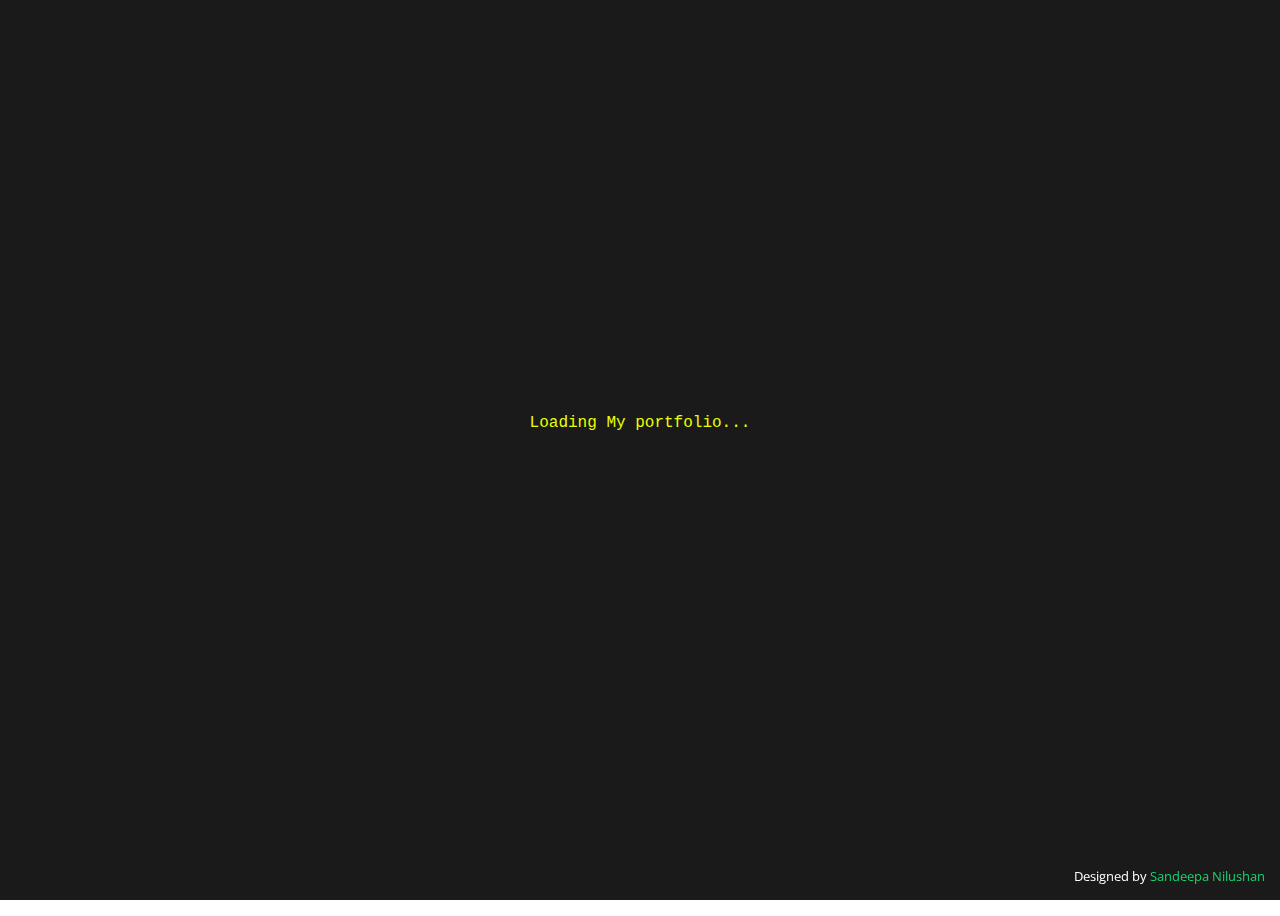
==== index.html @ e3f06b19 "remove testimonials" ====
<!DOCTYPE html>
<html lang="en">

<head>
  <meta charset="utf-8">
  <meta content="width=device-width, initial-scale=1.0" name="viewport">

  <title>Sandeepa Nilushan</title>
  <meta
    content="Portfolio of Sandeepa Nilushan, a passionate Full-Stack Developer specializing in modern web and mobile technologies."
    name="description">
  <meta
    content="Sandeepa Nilushan, Full-Stack Developer, Web Developer, Mobile Developer, MERN Stack, Flutter, Galle, Sri Lanka"
    name="keywords">

  <!-- Favicons -->
  <link href="assets/img/Sanju.png" rel="icon">
  <link href="assets/img/Sanju.png" rel="apple-touch-icon">

  <!-- Google Fonts -->
  <link
    href="https://fonts.googleapis.com/css?family=Open+Sans:300,300i,400,400i,600,600i,700,700i|Raleway:300,300i,400,400i,500,500i,600,600i,700,700i|Poppins:300,300i,400,400i,500,500i,600,600i,700,700i"
    rel="stylesheet">

  <!-- Vendor CSS Files -->
  <link href="assets/vendor/bootstrap/css/bootstrap.min.css" rel="stylesheet">
  <link href="assets/vendor/bootstrap-icons/bootstrap-icons.css" rel="stylesheet">
  <link href="assets/vendor/boxicons/css/boxicons.min.css" rel="stylesheet">
  <link href="assets/vendor/glightbox/css/glightbox.min.css" rel="stylesheet">
  <link href="assets/vendor/remixicon/remixicon.css" rel="stylesheet">
  <link href="assets/vendor/swiper/swiper-bundle.min.css" rel="stylesheet">

  <!-- Template Main CSS File -->
  <link href="assets/css/style.css" rel="stylesheet">

</head>

<body>
  <!-- Preloader -->
  <div id="preloader">
    <div class="line" id="line1">Loading My portfolio...</div>
    <div class="line" id="line2">Initializing Photo gallery...</div>
    <div class="line" id="line3">Fetching stunning images...</div>
    <div class="line" id="line4">Almost ready...</div>
  </div>
  <!-- ======= Header ======= -->
  <header id="header">
    <div class="container">

      <h1><a href="index.html">Sandeepa Nilushan</a></h1>
      <h2>I'm a passionate <span>Full-Stack Developer</span> from Sri Lanka</h2>

      <nav id="navbar" class="navbar">
        <ul>
          <li><a class="nav-link active" href="#header">Home</a></li>
          <li><a class="nav-link" href="#about">About</a></li>
          <li><a class="nav-link" href="#resume">Resume</a></li>
          <li><a class="nav-link" href="#services">Services</a></li>
          <li><a class="nav-link" href="#portfolio">Projects</a></li>
          <li><a class="nav-link" href="#contact">Contact</a></li>
        </ul>
        <i class="bi bi-list mobile-nav-toggle"></i>
      </nav><!-- .navbar -->

      <div class="social-links">
        <a href="#" class="twitter"><i class="bi bi-twitter"></i></a>
        <a href="https://www.facebook.com/share/1HN8mMW9uT/?mibextid=wwXIfr" class="facebook"><i class="bi bi-facebook"></i></a>
        <a href="https://www.instagram.com/dlsandeepanilushan/profilecard/?igsh=OXM0M3hxZGhzZHdn" class="instagram"><i class="bi bi-instagram"></i></a>
        <a href="https://github.com/Sandeepa-Nilushan" class="git-hub"><i class="bi bi-github"></i></a>
        <a href="http://linkedin.com/in/sandeepanilushan" class="linkedin"><i class="bi bi-linkedin"></i></a>
      </div>

    </div>
  </header><!-- End Header -->

  <!-- ======= About Section ======= -->
  <section id="about" class="about">

    <!-- ======= About Me ======= -->
    <div class="about-me container">

      <div class="section-title">
        <h2>About</h2>
        <p>Learn more about me</p>
      </div>

      <div class="row">
        <div class="col-lg-4" data-aos="fade-right">
          <img src="assets/img/Sandeepa Nilushan Photo.png" class="img-fluid" alt="">
        </div>
        <div class="col-lg-8 pt-4 pt-lg-0 content" data-aos="fade-left">
          <h3>Web Designer &amp; Web Developer</h3>
          <p class="fst-bold" style="text-align: justify;">
            Hello, I'm Sandeepa, a passionate software engineer from Galle, Sri Lanka. I hold a degree in Software
            Engineering from Bedfordshire University, affiliated with SLIIT University, and have a strong enthusiasm for
            modern technologies and creating innovative software solutions.
          </p>
          <div class="row">
            <div class="col-lg-6">
              <ul>
                <li><i class="bi bi-chevron-right"></i> <strong>Birthday:</strong> <span>10 July 1997</span></li>
                <li><i class="bi bi-chevron-right"></i> <strong>Website:</strong> <span>www.example.com</span></li>
                <li><i class="bi bi-chevron-right"></i> <strong>Phone:</strong> <a href="tel:+94761636388">+94 77 8 644
                    543</a></li>
                <li><i class="bi bi-chevron-right"></i> <strong>City:</strong> <span>Galle, Sri Lanka</span></li>
              </ul>
            </div>
            <div class="col-lg-6">
              <ul>
                <li><i class="bi bi-chevron-right"></i> <strong>Age:</strong> <span>27</span></li>
                <li><i class="bi bi-chevron-right"></i> <strong>Degree:</strong> <span>B. Sc. (Hons) in Computer Science
                    and Software Engineering</span></li>
                <li><i class="bi bi-chevron-right"></i> <strong>Email:</strong> <a
                    href="mailto:dlsandeepanilushan@gmail.com">dlsandeepanilushan@gmail.com</a></li>
                <li><i class="bi bi-chevron-right"></i> <strong>Freelance:</strong> <span>Available</span></li>
              </ul>
            </div>
          </div>
          <p class="fst-bold" style="text-align: justify;">
            Throughout my journey, I’ve developed several impactful projects, including a Student Progress Analysis
            System utilizing machine learning and a Smart Electricity Meter powered by IoT technology. Currently, I’m
            expanding my expertise in the MERN stack and Flutter, staying at the forefront of web and mobile development
            trends.
            <br><br>
            When I'm not coding, I enjoy exploring new ideas and contributing to solutions that make a difference in
            people’s lives.
            <br><br>
            Feel free to connect with me—I’m always eager to collaborate and share knowledge!
          </p>
        </div>
      </div>

    </div>
    <!-- End About Me -->

    <!-- ======= Counts ======= -->
    <div class="counts container">

      <div class="row">

        <div class="col-lg-3 col-md-6">
          <div class="count-box">
            <i class="bi bi-emoji-smile"></i>
            <span data-purecounter-start="0" data-purecounter-end="5" data-purecounter-duration="1"
              class="purecounter"></span>
            <p>Clients</p>
          </div>
        </div>

        <div class="col-lg-3 col-md-6 mt-5 mt-md-0">
          <div class="count-box">
            <i class="bi bi-journal-richtext"></i>
            <span data-purecounter-start="0" data-purecounter-end="8" data-purecounter-duration="1"
              class="purecounter"></span>
            <p>Projects</p>
          </div>
        </div>

        <div class="col-lg-3 col-md-6 mt-5 mt-lg-0">
          <div class="count-box">
            <i class="bi bi-headset"></i>
            <span data-purecounter-start="0" data-purecounter-end="24" data-purecounter-duration="1"
              class="purecounter"></span>
            <p>Hours Of Support</p>
          </div>
        </div>

        <div class="col-lg-3 col-md-6 mt-5 mt-lg-0">
          <div class="count-box">
            <i class="bi bi-award"></i>
            <span data-purecounter-start="0" data-purecounter-end="2" data-purecounter-duration="1"
              class="purecounter"></span>
            <p>Awards</p>
          </div>
        </div>

      </div>

    </div>
    <!-- End Counts -->

    <!-- ======= Skills  ======= -->
    <div class="skills container">

      <div class="section-title">
        <h2>My Technical Skills</h2>
      </div>

      <div class="row skills-content">

        <div class="col-lg-6">

          <div class="progress">
            <span class="skill">HTML <i class="val">90%</i></span>
            <div class="progress-bar-wrap">
              <div class="progress-bar" role="progressbar" aria-valuenow="90" aria-valuemin="0" aria-valuemax="100">
              </div>
            </div>
          </div>

          <div class="progress">
            <span class="skill">CSS <i class="val">80%</i></span>
            <div class="progress-bar-wrap">
              <div class="progress-bar" role="progressbar" aria-valuenow="80" aria-valuemin="0" aria-valuemax="100">
              </div>
            </div>
          </div>

          <div class="progress">
            <span class="skill">JavaScript <i class="val">65%</i></span>
            <div class="progress-bar-wrap">
              <div class="progress-bar" role="progressbar" aria-valuenow="65" aria-valuemin="0" aria-valuemax="100">
              </div>
            </div>
          </div>

          <div class="progress">
            <span class="skill">PHP <i class="val">65%</i></span>
            <div class="progress-bar-wrap">
              <div class="progress-bar" role="progressbar" aria-valuenow="65" aria-valuemin="0" aria-valuemax="100">
              </div>
            </div>
          </div>

          <div class="progress">
            <span class="skill">Java <i class="val">80%</i></span>
            <div class="progress-bar-wrap">
              <div class="progress-bar" role="progressbar" aria-valuenow="80" aria-valuemin="0" aria-valuemax="100">
              </div>
            </div>
          </div>

          <div class="progress">
            <span class="skill">C# <i class="val">65%</i></span>
            <div class="progress-bar-wrap">
              <div class="progress-bar" role="progressbar" aria-valuenow="65" aria-valuemin="0" aria-valuemax="100">
              </div>
            </div>
          </div>

        </div>

        <div class="col-lg-6">

          <div class="progress">
            <span class="skill">Node.js <i class="val">75%</i></span>
            <div class="progress-bar-wrap">
              <div class="progress-bar" role="progressbar" aria-valuenow="75" aria-valuemin="0" aria-valuemax="100">
              </div>
            </div>
          </div>

          <div class="progress">
            <span class="skill">Express.js <i class="val">70%</i></span>
            <div class="progress-bar-wrap">
              <div class="progress-bar" role="progressbar" aria-valuenow="70" aria-valuemin="0" aria-valuemax="100">
              </div>
            </div>
          </div>

          <div class="progress">
            <span class="skill">React.js <i class="val">75%</i></span>
            <div class="progress-bar-wrap">
              <div class="progress-bar" role="progressbar" aria-valuenow="75" aria-valuemin="0" aria-valuemax="100">
              </div>
            </div>
          </div>

          <div class="progress">
            <span class="skill">MongoDB <i class="val">65%</i></span>
            <div class="progress-bar-wrap">
              <div class="progress-bar" role="progressbar" aria-valuenow="65" aria-valuemin="0" aria-valuemax="100">
              </div>
            </div>
          </div>

          <div class="progress">
            <span class="skill">MySQL <i class="val">85%</i></span>
            <div class="progress-bar-wrap">
              <div class="progress-bar" role="progressbar" aria-valuenow="85" aria-valuemin="0" aria-valuemax="100">
              </div>
            </div>
          </div>

          <div class="progress">
            <span class="skill">FireBase <i class="val">75%</i></span>
            <div class="progress-bar-wrap">
              <div class="progress-bar" role="progressbar" aria-valuenow="75" aria-valuemin="0" aria-valuemax="100">
              </div>
            </div>
          </div>

        </div>

      </div>

    </div>
    <!-- End Skills -->

    <!-- ======= Interests ======= -->
    <div class="interests container">

      <div class="section-title">
        <h2>My Interests</h2>
      </div>

      <div class="row">
        <div class="col-lg-3 col-md-4">
          <div class="icon-box">
            <i class="ri-code-line" style="color: #ffbb2c;"></i>
            <h3>Web and Mobile Development</h3>
          </div>
        </div>
        <div class="col-lg-3 col-md-4 mt-4 mt-md-0">
          <div class="icon-box">
            <i class="ri-brain-line" style="color: #f93771;"></i>
            <h3>Machine Learning</h3>
          </div>
        </div>
        <div class="col-lg-3 col-md-4 mt-4 mt-md-0">
          <div class="icon-box">
            <i class="ri-wifi-line" style="color: #e8e803;"></i>
            <h3>Internet of Things (IoT)</h3>
          </div>
        </div>
        <div class="col-lg-3 col-md-4 mt-4 mt-lg-0">
          <div class="icon-box">
            <i class="ri-lightbulb-line" style="color: #69d79e;"></i>
            <h3>Problem-Solving</h3>
          </div>
        </div>
        <div class="col-lg-3 col-md-4 mt-4">
          <div class="icon-box">
            <i class="ri-leaf-line" style="color: #ec9430;"></i>
            <h3>Sustainable Technology</h3>
          </div>
        </div>
        <div class="col-lg-3 col-md-4 mt-4">
          <div class="icon-box">
            <i class="ri-earth-line" style="color: #6bff5d;"></i>
            <h3>Traveling</h3>
          </div>
        </div>
        <div class="col-lg-3 col-md-4 mt-4">
          <div class="icon-box">
            <i class="ri-team-line" style="color: #1811db;"></i>
            <h3>Tech Communities</h3>
          </div>
        </div>
        <div class="col-lg-3 col-md-4 mt-4">
          <div class="icon-box">
            <i class="ri-rocket-line" style="color: #ee33ff;"></i>
            <h3>Entrepreneurship</h3>
          </div>
        </div>
        <div class="col-lg-3 col-md-4 mt-4">
          <div class="icon-box">
            <i class="ri-heart-pulse-line" style="color: #ec185b;"></i>
            <h3>Fitness and Wellness</h3>
          </div>
        </div>
        <div class="col-lg-3 col-md-4 mt-4">
          <div class="icon-box">
            <i class="ri-book-line" style="color: #e4de2d;"></i>
            <h3>Learning New Technologies</h3>
          </div>
        </div>
        <div class="col-lg-3 col-md-4 mt-4">
          <div class="icon-box">
            <i class="ri-palette-line" style="color: #28ff7a;"></i>
            <h3>Photoshop</h3>
          </div>
        </div>
        <div class="col-lg-3 col-md-4 mt-4">
          <div class="icon-box">
            <i class="ri-water-flash-line" style="color: #297dcc;"></i>
            <h3>Swimming</h3>
          </div>
        </div>
      </div>
    </div>
    <!-- End Interests -->
  </section>
  <!-- End About Section -->

  <!-- ======= Resume Section ======= -->
  <section id="resume" class="resume">
    <div class="container">

      <div class="section-title row align-items-center">
        <div class="col-lg-6">
          <h2>Resume</h2>
          <p>Here this is My Resume</p>
        </div>
        <div class="col-lg-6">
          <a href="assets/img/Sandeepa Nilushan Resume.pdf" class="btn btn-primary download-btn" download>
            Download My Resume
          </a>
        </div>
      </div>

      <div class="row">
        <div class="col-lg-6">
          <h3 class="resume-title">My BIO</h3>
          <div class="resume-item pb-0">
            <h4>Innovative and Detail-Oriented Software Engineer</h4>
            <p class="fst-bold" style="text-align: justify;"><em>Specializing in web and mobile application development
                with a focus on user-friendly designs and efficient performance. Experienced in delivering projects from
                initial concept to final deployment, utilizing modern technologies like the MERN stack and Flutter.</em>
            </p>
            <p>
            <ul>
              <li><a href="https://maps.app.goo.gl/vW8ihmerXVAkpf1R9?g_st=iw" target="_blank">No:
                  322/A, Enderagewatta, Pitiduwa, Habaraduwa, Galle.</a></li>
              <li><a href="tel:+94761636388">+94 77 8 644 543</a></li>
              <li><a href="mailto:dlsandeepanilushan@gmail.com">dlsandeepanilushan@gmail.com</a></li>
            </ul>
            </p>
          </div>

          <h3 class="resume-title">Education</h3>
          <div class="resume-item">
            <h4>Bachelor of Science in Computer Science &amp; Software Engineering</h4>
            <h5>2023 - 2024</h5>
            <p><em>SLIIT affiliated with Bedfordshire University, UK</em></p>
            <p>Gained Second Class Upper Devision</p>
          </div>
          <div class="resume-item">
            <h4>Higher National Diploma in Software Engineering</h4>
            <h5>2020 - 2022</h5>
            <p><em>National Institute of Business Management(NIBM)</em></p>
            <p>Gained GPA :- 3.47</p>
          </div>
          <div class="resume-item">
            <h4>Diploma in Software Engineering</h4>
            <h5>2019 - 2020</h5>
            <p><em>National Institute of Business Management(NIBM)</em></p>
            <p>Gained GPA :- 3.5</p>
          </div>
          <div class="resume-item">
            <h4>Diploma in information Technology</h4>
            <h5>2017 - 2018</h5>
            <p><em>Esoft Metro Campus</em></p>
            <p>Gained a Merit Pass</p>
          </div>
          <div class="resume-item">
            <h4>Advanced Level- Physical Science</h4>
            <h5>2017</h5>
            <p><em>Richmond College Galle</em></p>
            <p>Gained BCSS Pass. Including B Pass for General IT</p>
          </div>
          <div class="resume-item">
            <h4>Ordinary Level</h4>
            <h5>2013</h5>
            <p><em>Richmond College Galle</em></p>
            <p>Gained 8A & 1C Pass.</p>
          </div>
        </div>
        <div class="col-lg-6">
          <h3 class="resume-title">Innovative Projects</h3>
          <div class="resume-item">
            <h4>Web-Site with a Management System - Ongoing</h4>
            <h5>Pearl View Galle Villa</h5>
            <p><em>A robust web site application for managing the villa and the bookings</em></p>
            <p>
            <div class="row">
              <div class="col-lg-6">
                <ul>
                  <li>Node.js</li>
                  <li>React.js</li>
                </ul>
              </div>
              <div class="col-lg-6">
                <ul>
                  <li>Express.js</li>
                  <li>MongoDB</li>
                </ul>
              </div>
            </div>
            </p>
          </div>
          <div class="resume-item">
            <h4>Student Analysis System - 2024</h4>
            <h5>Student Hub</h5>
            <p><em>A innovative application for analysing the progress of the students.</em></p>
            <p>
            <div class="row">
              <div class="col-lg-6">
                <ul>
                  <li>PHP</li>
                  <li>MySQL</li>
                </ul>
              </div>
              <div class="col-lg-6">
                <ul>
                  <li>MachingLearning</li>
                  <li>VS code</li>
                </ul>
              </div>
            </div>
            </p>
          </div>
          <div class="resume-item">
            <h4>Java Based Maths Game - 2023</h4>
            <h5>MathMaze</h5>
            <p><em>A java application for find the correct answer of numerical numbers with funny events.</em></p>
            <p>
            <div class="row">
              <div class="col-lg-6">
                <ul>
                  <li>Java</li>
                  <li>MySQL</li>
                </ul>
              </div>
              <div class="col-lg-6">
                <ul>
                  <li>Intellij IDEA</li>
                </ul>
              </div>
            </div>
            </p>
          </div>
          <div class="resume-item">
            <h4>E - Commerce Website - 2023</h4>
            <h5>Dias Super Mart</h5>
            <p><em>A Web application for manging the shop with suitable POS system</em></p>
            <p>
            <div class="row">
              <div class="col-lg-6">
                <ul>
                  <li>HTML 5</li>
                  <li>CSS 3</li>
                  <li>JavaScript</li>
                </ul>
              </div>
              <div class="col-lg-6">
                <ul>
                  <li>PHP</li>
                  <li>MySQL</li>
                  <li>VS code</li>
                </ul>
              </div>
            </div>
            </p>
          </div>
          <div class="resume-item">
            <h4>Smart Electricity Metering System - 2022</h4>
            <h5>Electro Doc</h5>
            <p><em>A smart innovative system for reduce the cost of Electricity and other options.</em></p>
            <p>
            <div class="row">
              <div class="col-lg-6">
                <ul>
                  <li>Java</li>
                  <li>HTML 5</li>
                  <li>CSS 3</li>
                  <li>JavaScript</li>
                </ul>
              </div>
              <div class="col-lg-6">
                <ul>
                  <li>PHP</li>
                  <li>IoT Device</li>
                  <li>FireBase</li>
                  <li>VS code</li>
                </ul>
              </div>
            </div>
            </p>
          </div>
          <div class="resume-item">
            <h4>Languages</h4>
            <p>
            <ul>
              <div class="row">
                <div class="col-lg-6">
                  <ul>
                    <li>English - Proficient</li>
                  </ul>
                </div>
                <div class="col-lg-6">
                  <ul>
                    <li>Sinhala - Native</li>
                  </ul>
                </div>
              </div>
            </ul>
            </p>
          </div>
        </div>
      </div>
    </div>
  </section>
  <!-- End Resume Section -->

  <!-- ======= Services Section ======= -->
  <section id="services" class="services">
    <div class="container">

      <div class="section-title">
        <h2>Services</h2>
        <p>Explore My Services</p>
      </div>

      <div class="row">
        <div class="col-lg-4 col-md-6 d-flex align-items-stretch">
          <div class="icon-box">
            <div class="icon"><i class="bx bxs-paint"></i></div>
            <h4><a href="">Web Design</a></h4>
            <p>Create a visually stunning, interactive, and user-friendly web experience</p>
          </div>
        </div>

        <div class="col-lg-4 col-md-6 d-flex align-items-stretch mt-4 mt-md-0">
          <div class="icon-box">
            <div class="icon"><i class="bx bx-code"></i></div>
            <h4><a href="">Web Development</a></h4>
            <p>Build dynamic, responsive websites with seamless performance and innovative features</p>
          </div>
        </div>

        <div class="col-lg-4 col-md-6 d-flex align-items-stretch mt-4 mt-lg-0">
          <div class="icon-box">
            <div class="icon"><i class="bx bxs-devices"></i></div>
            <h4><a href="">UI/UX Design</a></h4>
            <p>Craft intuitive, engaging interfaces that prioritize user satisfaction and accessibility</p>
          </div>
        </div>

        <div class="col-lg-4 col-md-6 d-flex align-items-stretch mt-4">
          <div class="icon-box">
            <div class="icon"><i class="bx bxs-mobile"></i></div>
            <h4><a href="">Mobile App Development</a></h4>
            <p>Building cross-platform or native mobile applications</p>
          </div>
        </div>

        <div class="col-lg-4 col-md-6 d-flex align-items-stretch mt-4">
          <div class="icon-box">
            <div class="icon"><i class="bx bx-search-alt"></i></div>
            <h4><a href="">SEO sand Digital Marketing</a></h4>
            <p>Improving website visibility and ranking on search engines</p>
          </div>
        </div>

        <div class="col-lg-4 col-md-6 d-flex align-items-stretch mt-4">
          <div class="icon-box">
            <div class="icon"><i class="bx bx-cart"></i></div>
            <h4><a href="">E-commerce Development</a></h4>
            <p>Developing online stores with secure payment gateways and user-friendly interfaces</p>
          </div>
        </div>

        <div class="col-lg-4 col-md-6 d-flex align-items-stretch mt-4">
          <div class="icon-box">
            <div class="icon"><i class="bx bx-book"></i></div>
            <h4><a href="">Content Management Systems</a></h4>
            <p>Integrating and managing CMS platforms like WordPress, Joomla</p>
          </div>
        </div>

        <div class="col-lg-4 col-md-6 d-flex align-items-stretch mt-4">
          <div class="icon-box">
            <div class="icon"><i class="bx bx-support"></i></div>
            <h4><a href="">Maintenance and Support</a></h4>
            <p>Offering updates, bug fixes, and technical assistance</p>
          </div>
        </div>

        <div class="col-lg-4 col-md-6 d-flex align-items-stretch mt-4">
          <div class="icon-box">
            <div class="icon"><i class="bx bx-conversation"></i></div>
            <h4><a href="">Consultation Services</a></h4>
            <p>Providing expert advice on web technology and project strategies</p>
          </div>
        </div>

      </div>

    </div>
  </section>
  <!-- End Services Section -->

    <!-- ======= Portfolio Section ======= -->
    <section id="portfolio" class="portfolio">
      <div class="container">
        <div class="section-title">
          <h2>Portfolio</h2>
          <p>Let's See My Works</p>
        </div>
  
        <div class="row">
          <div class="col-lg-12 d-flex justify-content-center">
            <ul id="portfolio-flters">
              <li data-filter="*" class="filter-active">All</li>
              <li data-filter=".filter-app">App</li>
              <li data-filter=".filter-web">Web</li>
              <li data-filter=".filter-design">Designs</li>
            </ul>
          </div>
        </div>
  
        <div class="row portfolio-container">
          <!-- Portfolio Item 1 -->
          <div class="col-lg-4 col-md-6 portfolio-item filter-app">
            <div class="portfolio-wrap">
              <img src="assets/img/portfolio/App-01.jpg" class="img-fluid" alt="">
              <div class="portfolio-info">
                <h4>MathMaze App</h4>
                <p>App</p>
                <div class="portfolio-links">
                  <!-- Portfolio lightbox -->
                  <a href="assets/img/portfolio/App-01.jpg" data-gallery="portfolioGallery"
                    class="portfolio-lightbox" title="MathMaze Game Application">
                    <i class="bx bx-plus"></i>
                  </a>
                  <!-- Portfolio details link -->
                  <a href="portfolio-details.html?title=MathMaze%20Game%20Application&category=Application&client=Campus%20Self%20Project&date=2023&url=https://github.com/Sandeepa-Nilushan/Math-Maze.git&images=App-01.jpg,App-02.jpg,App-03.jpg,App-04.jpg,App-05.jpg,App-06.jpg,App-07.jpg,App-08.jpg,App-09.jpg"
                    data-gallery="portfolioDetailsGallery" data-glightbox="type: external"
                    class="portfolio-details-lightbox" title="Portfolio Details">
                    <i class="bx bx-link"></i>
                  </a>
                </div>
              </div>
            </div>
          </div>

          <!-- Portfolio Item 2 -->
          <div class="col-lg-4 col-md-6 portfolio-item filter-web">
            <div class="portfolio-wrap">
              <img src="assets/img/portfolio/E-Commerse-01.jpg" class="img-fluid" alt="">
              <div class="portfolio-info">
                <h4>E-Commerce Website</h4>
                <p>Web Application</p>
                <div class="portfolio-links">
                  <!-- Portfolio lightbox -->
                  <a href="assets/img/portfolio/E-Commerse-01.jpg" data-gallery="portfolioGallery"
                    class="portfolio-lightbox" title="Dias Supermart">
                    <i class="bx bx-plus"></i>
                  </a>
                  <!-- Portfolio details link -->
                  <a href="portfolio-details.html?title=Dias%20Supermart&category=Web%20Application&client=Mr.Dias&date=2023&url=https://github.com/Sandeepa-Nilushan/Dias-Supermart.git&images=E-Commerse-01.jpg,E-Commerse-02.jpg,E-Commerse-03.jpg,E-Commerse-04.jpg,E-Commerse-05.jpg,E-Commerse-06.jpg,E-Commerse-07.jpg,E-Commerse-08.jpg,E-Commerse-09.jpg,E-Commerse-10.jpg,E-Commerse-11.jpg,E-Commerse-12.jpg,E-Commerse-13.jpg"
                    data-gallery="portfolioDetailsGallery" data-glightbox="type: external"
                    class="portfolio-details-lightbox" title="Portfolio Details">
                    <i class="bx bx-link"></i>
                  </a>
                </div>
              </div>
            </div>
          </div>

          <!-- Portfolio Item 3 -->
          <div class="col-lg-4 col-md-6 portfolio-item filter-web">
            <div class="portfolio-wrap">
              <img src="assets/img/portfolio/Pearl-View-01.jpg" class="img-fluid" alt="">
              <div class="portfolio-info">
                <h4>Villa Website</h4>
                <p>Web</p>
                <div class="portfolio-links">
                  <!-- Portfolio lightbox -->
                  <a href="assets/img/portfolio/Pearl-View-01.jpg" data-gallery="portfolioGallery"
                    class="portfolio-lightbox" title="Pearl View Galle Villa">
                    <i class="bx bx-plus"></i>
                  </a>
                  <!-- Portfolio details link -->
                  <a href="portfolio-details.html?title=Pearl%20View%20Galle%20Villa&category=Website&client=Mr.Nanayakkara&date=2024%20and%202025&url=https://github.com/Sandeepa-Nilushan/Villa-Website.git&images=Pearl-View-01.jpg,Pearl-View-02.jpg,Pearl-View-03.jpg,Pearl-View-04.jpg,Pearl-View-05.jpg,Pearl-View-06.jpg,Pearl-View-07.jpg,Pearl-View-08.jpg"
                    data-gallery="portfolioDetailsGallery" data-glightbox="type: external"
                    class="portfolio-details-lightbox" title="Portfolio Details">
                    <i class="bx bx-link"></i>
                  </a>
                </div>
              </div>
            </div>
          </div>
  
          <!-- Portfolio Item 4 -->
          <div class="col-lg-4 col-md-6 portfolio-item filter-web">
            <div class="portfolio-wrap">
              <img src="assets/img/portfolio/Student-Hub-01.jpg" class="img-fluid" alt="">
              <div class="portfolio-info">
                <h4>Student Analysing System</h4>
                <p>Web Application</p>
                <div class="portfolio-links">
                  <!-- Portfolio lightbox -->
                  <a href="assets/img/portfolio/Student-Hub-01.jpg" data-gallery="portfolioGallery"
                    class="portfolio-lightbox" title="Student Analysing System">
                    <i class="bx bx-plus"></i>
                  </a>
                  <!-- Portfolio details link -->
                  <a href="portfolio-details.html?title=Student%20Analysing%20System&category=Web%20Application&client=Undergraduate%20Project&date=2024&url=https://github.com/Sandeepa-Nilushan/Student-Analysing-System.git&images=Student-Hub-01.jpg,Student-Hub-02.jpg,Student-Hub-03.jpg,Student-Hub-04.jpg,Student-Hub-05.jpg,Student-Hub-06.jpg,Student-Hub-07.jpg,Student-Hub-08.jpg,Student-Hub-09.jpg,Student-Hub-10.jpg,Student-Hub-11.jpg,Student-Hub-12.jpg"
                    data-gallery="portfolioDetailsGallery" data-glightbox="type: external"
                    class="portfolio-details-lightbox" title="Portfolio Details">
                    <i class="bx bx-link"></i>
                  </a>
                </div>
              </div>
            </div>
          </div>

          <!-- Portfolio Item 5 -->
          <div class="col-lg-4 col-md-6 portfolio-item filter-design">
            <div class="portfolio-wrap">
              <img src="assets/img/portfolio/Pearl View Logo.jpg" class="img-fluid" alt="">
              <div class="portfolio-info">
                <h4>Pearl View Villa</h4>
                <p>Logo</p>
                <div class="portfolio-links">
                  <!-- Portfolio lightbox -->
                  <a href="assets/img/portfolio/Pearl View Logo.jpg" data-gallery="portfolioGallery"
                    class="portfolio-lightbox" title="Pearl View Logo">
                    <i class="bx bx-plus"></i>
                  </a>
                  <!-- Portfolio details link -->
                  <a href="portfolio-details.html?title=Pearl%20View%20Logo&category=Logo&client=Mr.Nanayakkara&date=2024&images=Pearl View Logo.jpg,Pearl-view-Logo-01.jpg"
                    data-gallery="portfolioDetailsGallery" data-glightbox="type: external"
                    class="portfolio-details-lightbox" title="Portfolio Details">
                    <i class="bx bx-link"></i>
                  </a>
                </div>
              </div>
            </div>
          </div>

          <!-- Portfolio Item 6 -->
          <div class="col-lg-4 col-md-6 portfolio-item filter-design">
            <div class="portfolio-wrap">
              <img src="assets/img/portfolio/CodeNyte.jpg" class="img-fluid" alt="">
              <div class="portfolio-info">
                <h4>CodeNyte</h4>
                <p>Logo</p>
                <div class="portfolio-links">
                  <!-- Portfolio lightbox -->
                  <a href="assets/img/portfolio/CodeNyte.jpg" data-gallery="portfolioGallery"
                    class="portfolio-lightbox" title="CodeNyte">
                    <i class="bx bx-plus"></i>
                  </a>
                  <!-- Portfolio details link -->
                  <a href="portfolio-details.html?title=CodeNyte&category=Logo&client=My%20Own%20Design&date=2025&images=CodeNyte.jpg"
                    data-gallery="portfolioDetailsGallery" data-glightbox="type: external"
                    class="portfolio-details-lightbox" title="Portfolio Details">
                    <i class="bx bx-link"></i>
                  </a>
                </div>
              </div>
            </div>
          </div>

        </div>
      </div>
    </section>
    <!-- End Portfolio Section -->

  <!-- ======= Contact Section ======= -->
  <section id="contact" class="contact">
    <div class="container">

      <div class="section-title">
        <h2>Contact</h2>
        <p>Getin Touch With Me</p>
        <h3>Wheather You Have A Question or Want to Chat About An Application, A Website & Design.</h3>
      </div>

      <div class="row mt-2">

        <div class="col-md-6 d-flex align-items-stretch">
          <div class="info-box">
            <i class="bx bx-map"></i>
            <h3>My Address</h3>
            <p><a href="https://maps.app.goo.gl/vW8ihmerXVAkpf1R9?g_st=iw" target="_blank">No:
              322/A, Enderagewatta, Pitiduwa, Habaraduwa, Galle.</a></p>
          </div>
        </div>

        <div class="col-md-6 mt-4 mt-md-0 d-flex align-items-stretch">
          <div class="info-box">
            <i class="bx bx-share-alt"></i>
            <h3>Social Profiles</h3>
            <div class="social-links">
              <a href="#" class="twitter"><i class="bi bi-twitter"></i></a>
              <a href="https://www.facebook.com/share/1HN8mMW9uT/?mibextid=wwXIfr" class="facebook"><i class="bi bi-facebook"></i></a>
              <a href="https://www.instagram.com/dlsandeepanilushan/profilecard/?igsh=OXM0M3hxZGhzZHdn" class="instagram"><i class="bi bi-instagram"></i></a>
              <a href="https://github.com/Sandeepa-Nilushan" class="git-hub"><i class="bi bi-github"></i></a>
              <a href="http://linkedin.com/in/sandeepanilushan" class="linkedin"><i class="bi bi-linkedin"></i></a>
            </div>
          </div>
        </div>

        <div class="col-md-6 mt-4 d-flex align-items-stretch">
          <div class="info-box">
            <i class="bx bx-envelope"></i>
            <h3>Email Me</h3>
            <p><a href="mailto:dlsandeepanilushan@gmail.com">dlsandeepanilushan@gmail.com</a></p>
          </div>
        </div>
        <div class="col-md-6 mt-4 d-flex align-items-stretch">
          <div class="info-box">
            <i class="bx bx-phone-call"></i>
            <h3>Call Me</h3>
            <p><a href="tel:+94761636388">+94 77 8 644 543</a></p>
          </div>
        </div>
      </div>

      <form action="forms/contact.php" method="post" role="form" class="php-email-form mt-4">
        <div class="row">
    
        <div class="text-center"><button type="submit"><a href="mailto:dlsandeepanilushan@gmail.com" class="mailtoui btn btn--medium u-fullwidth contact-btn">Send Message</a></button></div>
      </form>

    </div>
  </section><!-- End Contact Section -->

  <div class="credits">
    Designed by <a href="index.html">Sandeepa Nilushan</a>
  </div>

  <!-- Vendor JS Files -->
  <script src="assets/vendor/purecounter/purecounter_vanilla.js"></script>
  <script src="assets/vendor/bootstrap/js/bootstrap.bundle.min.js"></script>
  <script src="assets/vendor/glightbox/js/glightbox.min.js"></script>
  <script src="assets/vendor/isotope-layout/isotope.pkgd.min.js"></script>
  <script src="assets/vendor/swiper/swiper-bundle.min.js"></script>
  <script src="assets/vendor/waypoints/noframework.waypoints.js"></script>
  <script src="assets/vendor/php-email-form/validate.js"></script>

  <!-- Template Main JS File -->
  <script src="assets/js/main.js"></script>
  <script src="assets/js/plugins.js"></script>

  <script>
    window.addEventListener('load', () => {
      const preloader = document.getElementById('preloader');
      const content = document.getElementById('content');

      // Delayed visibility with slide animation for each line
      setTimeout(() => document.getElementById('line1').classList.add('visible'), 500);
      setTimeout(() => document.getElementById('line2').classList.add('visible'), 1500);
      setTimeout(() => document.getElementById('line3').classList.add('visible'), 2500);
      setTimeout(() => document.getElementById('line4').classList.add('visible'), 3500);

      // Hide preloader and show content after the last line
      setTimeout(() => {
        document.body.classList.add('loaded');
        content.style.display = 'block';
      }, 4500);
    });
  </script>

</body>

</html>
---- assets/css/style.css ----
/**
* Template Name: Personal
* Template URL: https://bootstrapmade.com/personal-free-resume-bootstrap-template/
* Updated: Mar 17 2024 with Bootstrap v5.3.3
* Author: BootstrapMade.com
* License: https://bootstrapmade.com/license/
*/

/*--------------------------------------------------------------
# General
--------------------------------------------------------------*/

/* Preloader Container */
#preloader {
  position: fixed;
  top: 0;
  left: 0;
  width: 100%;
  height: 100%;
  background-color: #1a1a1a;
  display: flex;
  justify-content: center;
  align-items: center;
  z-index: 9999;
  flex-direction: column;
  color: #eaff00;
  font-family: 'Courier New', Courier, monospace;
}

/* Hidden After Load */
body.loaded #preloader {
  opacity: 0;
  visibility: hidden;
  transition: opacity 0.5s ease, visibility 0.5s;
}

/* Line Animation */
.line {
  opacity: 0;
  transform: translateX(100%);
  transition: transform 1s ease, opacity 1s ease;
}

.line.visible {
  opacity: 1;
  transform: translateX(0);
}

/* Button styles */
.download-btn {
  background-color: #18d26e; /* Default green color */
  color: rgb(0, 0, 0);
  padding: 10px 20px;
  text-decoration: none;
  border-radius: 15px;
  font-weight: bold;
  font-size: 18px;
  box-shadow: 2px 2px 5px rgba(255, 255, 255, 0.464);
  transition: background-color 0.3s ease, box-shadow 0.3s ease;
}

/* Hover effect */
.download-btn:hover {
  background-color: #0d00ff; /* Darker green color */
  box-shadow: 4px 4px 8px rgba(0, 0, 0, 0.3); /* Enhanced shadow on hover */
  color: white; /* Ensure text color stays white */
}


body {
  font-family: "Open Sans", sans-serif;
  background-color: #040404;
  color: #fff;
  position: relative;
  background: transparent;
}

body::before {
  content: "";
  position: fixed;
  background: #040404 url("../img/My Photo Background.jpg") top right no-repeat;
  background-size: cover;
  left: 0;
  right: 0;
  top: 0;
  height: 100vh;
  z-index: -1;
}

@media (min-width: 1024px) {
  body::before {
    background-attachment: fixed;
  }
}

a {
  color: #18d26e;
  text-decoration: none;
}

a:hover {
  color: #35e888;
  text-decoration: none;
}

h1,
h2,
h3,
h4,
h5,
h6 {
  font-family: "Raleway", sans-serif;
}


/* ------------------------------------------------------------------- 
 * ## MailtoUI style overrides
 * ------------------------------------------------------------------- */
 .mailtoui-modal {
  --mailtoui-modal-box-shadow         : 0 1px 1px rgba(0, 0, 0, 0.08), 0 2px 2px rgba(0, 0, 0, 0.08), 0 4px 4px rgba(0, 0, 0, 0.08), 0 8px 8px rgba(0, 0, 0, 0.08);
  --mailtoui-modal-head-bgcolor       : rgb(41, 44, 40);
  --mailtoui-modal-head-title-color   : white;
  --mailtoui-modal-body-bgcolor       : rgb(96, 96, 96);
  --mailtoui-button-bgcolor           : rgba(255, 255, 255, 0.04);
  --mailtoui-button-text-color        : white;
  --mailtoui-button-bgcolor-hover     : rgb(114, 244, 103);
  --mailtoui-button-text-color-hover  : black;
  --mailtoui-button-text-size         : 18px;
  --mailtoui-email-address-bgcolor    : rgb(96, 96, 96);
  --mailtoui-email-address-text-color : rgb(255, 255, 255);
  --border-radius                     : 15px;
  font-family                         : "Open Sans";
  background-color                    : var(--color-body);
  color                               : white;
}

.mailtoui-modal-content {
  background-color : var(--mailtoui-modal-body-bgcolor);
  border-radius    : var(--border-radius);
  box-shadow       : var(--mailtoui-modal-box-shadow);
}

.mailtoui-modal-content button {
  font-weight : 400;
  font-size   : 16px;
  margin      : 0;
  padding     : 0;
}

.mailtoui-modal-head {
  background-color : var(--mailtoui-modal-head-bgcolor);
}

.mailtoui-modal-title {
  font-family : var(--font-1);
  font-weight : 400;
  font-size   : 16px;
  color       : var(--mailtoui-modal-head-title-color);
}

.mailtoui-modal-close {
  font        : 0/0 a;
  text-shadow : none;
  color       : transparent;
  font-size   : 40px;
  font-weight : 300;
  color       : rgb(255, 255, 255);
}

.mailtoui-modal-close:hover,
.mailtoui-modal-close:focus {
  color       : rgba(255, 0, 0, 0.847);
  font-weight : 300;
}

.mailtoui-modal-body {
  background-color : var(--mailtoui-modal-body-bgcolor);
}

.mailtoui-button-text {
  font-size      : var(--mailtoui-button-text-size);
  text-transform : none;
  letter-spacing : 0;
}

.mailtoui-button:focus .mailtoui-button-content {
  background-color : var(--mailtoui-button-bgcolor-hover);
  color            : var(--mailtoui-button-text-color-hover);
}

.mailtoui-button-content,
.mailtoui-button-copy {
  background-color : var(--mailtoui-button-bgcolor);
  color            : var(--mailtoui-button-text-color);
  border-radius    : var(--border-radius);
  box-shadow       : none;
}

.mailtoui-button-content:hover,
.mailtoui-button-content:focus,
.mailtoui-button-copy:hover,
.mailtoui-button-copy:focus {
  background-color : var(--mailtoui-button-bgcolor-hover);
  color            : var(--mailtoui-button-text-color-hover);
}

.mailtoui-copy {
  border-radius : var(--border-radius);
  box-shadow    : none;
}

.mailtoui-button-icon-copy {
  line-height : var(--vspace-1);
}

.mailtoui-button-copy-clicked,
.mailtoui-button-copy-clicked:hover,
.mailtoui-button-copy-clicked:focus {
  background-color : #1f7b9d;
  color            : rgb(255, 255, 255);
}

.mailtoui-email-address {
  background-color : var(--mailtoui-email-address-bgcolor);
  color            : var(--mailtoui-email-address-text-color);
  font-size        : 16px;
  line-height      : 1;
  border-radius    : var(--border-radius);
}

.mailtoui-brand a {
  color : rgb(48, 244, 110);
}

.mailtoui-brand a:focus,
.mailtoui-brand a:hover {
  font-weight : 300;
  color       : white;
}



/*--------------------------------------------------------------
# Header
--------------------------------------------------------------*/
#header {
  transition: ease-in-out 0.3s;
  position: relative;
  height: 100vh;
  display: flex;
  align-items: center;
  z-index: 997;
  overflow-y: auto;
}

#header * {
  transition: ease-in-out 0.3s;
}

#header h1 {
  font-size: 48px;
  margin: 0;
  padding: 0;
  line-height: 1;
  font-weight: 700;
  font-family: "Poppins", sans-serif;
}

#header h1 a,
#header h1 a:hover {
  color: #fff;
  line-height: 1;
  display: inline-block;
}

#header h2 {
  font-size: 24px;
  margin-top: 20px;
  color: rgba(255, 255, 255, 0.8);
}

#header h2 span {
  color: #fff;
  border-bottom: 2px solid #18d26e;
  padding-bottom: 6px;
}

#header img {
  padding: 0;
  margin: 0;
}

#header .social-links {
  margin-top: 40px;
  display: flex;
}

#header .social-links a {
  font-size: 16px;
  display: flex;
  justify-content: center;
  align-items: center;
  background: rgba(255, 255, 255, 0.1);
  color: #fff;
  line-height: 1;
  margin-right: 8px;
  border-radius: 50%;
  width: 40px;
  height: 40px;
}

#header .social-links a:hover {
  background: #18d26e;
}

@media (max-width: 992px) {
  #header h1 {
    font-size: 36px;
  }

  #header h2 {
    font-size: 20px;
    line-height: 30px;
  }

  #header .social-links {
    margin-top: 15px;
  }

  #header .container {
    display: flex;
    flex-direction: column;
    align-items: center;
  }
}

/* Header Top */
#header.header-top {
  height: 80px;
  position: fixed;
  left: 0;
  top: 0;
  right: 0;
  background: rgba(0, 0, 0, 0.9);
}

#header.header-top .social-links,
#header.header-top h2 {
  display: none;
}

#header.header-top h1 {
  margin-right: auto;
  font-size: 36px;
}

#header.header-top img {
  max-height: 60px;
  margin-right: 20px !important;
}

#header.header-top .container {
  display: flex;
  align-items: center;
}

#header.header-top .navbar {
  margin: 0;
}

@media (max-width: 768px) {
  #header.header-top {
    height: 60px;
  }

  #header.header-top h1 {
    font-size: 26px;
  }
}

/*--------------------------------------------------------------
# Navigation Menu
--------------------------------------------------------------*/
/**
* Desktop Navigation 
*/
.navbar {
  padding: 0;
  margin-top: 35px;
}

.navbar ul {
  margin: 0;
  padding: 0;
  display: flex;
  list-style: none;
  align-items: center;
}

.navbar li {
  position: relative;
}

.navbar li+li {
  margin-left: 30px;
}

.navbar a,
.navbar a:focus {
  display: flex;
  align-items: center;
  justify-content: space-between;
  padding: 0;
  font-family: "Poppins", sans-serif;
  font-size: 16px;
  font-weight: 400;
  color: rgba(255, 255, 255, 0.7);
  white-space: nowrap;
  transition: 0.3s;
}

.navbar a i,
.navbar a:focus i {
  font-size: 12px;
  line-height: 0;
  margin-left: 5px;
}

.navbar a:before {
  content: "";
  position: absolute;
  width: 0;
  height: 2px;
  bottom: -4px;
  left: 0;
  background-color: #18d26e;
  visibility: hidden;
  width: 0px;
  transition: all 0.3s ease-in-out 0s;
}

.navbar a:hover:before,
.navbar li:hover>a:before,
.navbar .active:before {
  visibility: visible;
  width: 25px;
}

.navbar a:hover,
.navbar .active,
.navbar .active:focus,
.navbar li:hover>a {
  color: #fff;
}

/**
* Mobile Navigation 
*/
.mobile-nav-toggle {
  color: #fff;
  font-size: 28px;
  cursor: pointer;
  display: none;
  line-height: 0;
  transition: 0.5s;
  position: fixed;
  right: 15px;
  top: 15px;
}

@media (max-width: 991px) {
  .mobile-nav-toggle {
    display: block;
  }

  .navbar ul {
    display: none;
  }
}

.navbar-mobile {
  position: fixed;
  overflow: hidden;
  top: 0;
  right: 0;
  left: 0;
  bottom: 0;
  background: rgba(0, 0, 0, 0.9);
  transition: 0.3s;
  z-index: 999;
  margin-top: 0;
}

.navbar-mobile .mobile-nav-toggle {
  position: absolute;
  top: 15px;
  right: 15px;
}

.navbar-mobile ul {
  display: block;
  position: absolute;
  top: 55px;
  right: 15px;
  bottom: 45px;
  left: 15px;
  padding: 10px 0;
  overflow-y: auto;
  transition: 0.3s;
  border: 2px solid rgba(255, 255, 255, 0.2);
}

.navbar-mobile li {
  padding: 12px 20px;
}

.navbar-mobile li+li {
  margin: 0;
}

.navbar-mobile a,
.navbar-mobile a:focus {
  font-size: 16px;
  position: relative;
}

/*--------------------------------------------------------------
# Sections General
--------------------------------------------------------------*/
section {
  overflow: hidden;
  position: absolute;
  width: 100%;
  top: 140px;
  bottom: 100%;
  opacity: 0;
  transition: ease-in-out 0.4s;
  z-index: 2;
}

section.section-show {
  top: 100px;
  bottom: auto;
  opacity: 1;
  padding-bottom: 45px;
}

section .container {
  background: rgba(0, 0, 0, 0.9);
  padding: 30px;
}

@media (max-width: 768px) {
  section {
    top: 120px;
  }

  section.section-show {
    top: 80px;
  }
}

.section-title h2 {
  font-size: 14px;
  font-weight: 500;
  padding: 0;
  line-height: 1px;
  margin: 0 0 20px 0;
  letter-spacing: 2px;
  text-transform: uppercase;
  color: #aaaaaa;
  font-family: "Poppins", sans-serif;
}

.section-title h2::after {
  content: "";
  width: 120px;
  height: 1px;
  display: inline-block;
  background: #4ceb95;
  margin: 4px 10px;
}

.section-title p {
  margin: 0;
  margin: -15px 0 15px 0;
  font-size: 36px;
  font-weight: 700;
  text-transform: uppercase;
  font-family: "Poppins", sans-serif;
  color: #fff;
}

/*--------------------------------------------------------------
# About
--------------------------------------------------------------*/
.about-me .content h3 {
  font-weight: 700;
  font-size: 26px;
  color: #18d26e;
}

.about-me .content ul {
  list-style: none;
  padding: 0;
}

.about-me .content ul li {
  margin-bottom: 20px;
  display: flex;
  align-items: center;
}

.about-me .content ul strong {
  margin-right: 10px;
}

.about-me .content ul i {
  font-size: 16px;
  margin-right: 5px;
  color: #18d26e;
  line-height: 0;
}

.about-me .content p:last-child {
  margin-bottom: 0;
}

/*--------------------------------------------------------------
# Counts
--------------------------------------------------------------*/
.counts {
  padding: 70px 0 60px;
}

.counts .count-box {
  padding: 30px 30px 25px 30px;
  width: 100%;
  position: relative;
  text-align: center;
  background: rgba(255, 255, 255, 0.08);
}

.counts .count-box i {
  position: absolute;
  top: -25px;
  left: 50%;
  transform: translateX(-50%);
  font-size: 24px;
  background: rgba(255, 255, 255, 0.1);
  padding: 12px;
  color: #18d26e;
  border-radius: 50px;
  line-height: 0;
}

.counts .count-box span {
  font-size: 36px;
  display: block;
  font-weight: 600;
  color: #fff;
}

.counts .count-box p {
  padding: 0;
  margin: 0;
  font-family: "Raleway", sans-serif;
  font-size: 14px;
}

/*--------------------------------------------------------------
# Skills
--------------------------------------------------------------*/
.skills .progress {
  height: 60px;
  display: block;
  background: none;
  border-radius: 0;
}

.skills .progress .skill {
  padding: 10px 0;
  margin: 0;
  text-transform: uppercase;
  display: block;
  font-weight: 600;
  font-family: "Poppins", sans-serif;
  color: #fff;
}

.skills .progress .skill .val {
  float: right;
  font-style: normal;
}

.skills .progress-bar-wrap {
  background: rgba(255, 255, 255, 0.2);
}

.skills .progress-bar {
  width: 1px;
  height: 10px;
  transition: 0.9s;
  background-color: #18d26e;
}

/*--------------------------------------------------------------
# Interests
--------------------------------------------------------------*/
.interests .icon-box {
  display: flex;
  align-items: center;
  padding: 20px;
  background: rgba(255, 255, 255, 0.08);
  transition: ease-in-out 0.3s;
}

.interests .icon-box i {
  font-size: 32px;
  padding-right: 10px;
  line-height: 1;
}

.interests .icon-box h3 {
  font-weight: 700;
  margin: 0;
  padding: 0;
  line-height: 1;
  font-size: 16px;
  color: #fff;
}

.interests .icon-box:hover {
  background: rgba(255, 255, 255, 0.12);
}

/*--------------------------------------------------------------
# Testimonials
--------------------------------------------------------------*/
.testimonials .testimonials-carousel,
.testimonials .testimonials-slider {
  overflow: hidden;
}

.testimonials .testimonial-item {
  box-sizing: content-box;
  min-height: 320px;
}

.testimonials .testimonial-item .testimonial-img {
  width: 90px;
  border-radius: 50%;
  margin: -40px 0 0 40px;
  position: relative;
  z-index: 2;
  border: 6px solid rgba(255, 255, 255, 0.12);
}

.testimonials .testimonial-item h3 {
  font-size: 18px;
  font-weight: bold;
  margin: 10px 0 5px 45px;
  color: #fff;
}

.testimonials .testimonial-item h4 {
  font-size: 14px;
  color: #999;
  margin: 0 0 0 45px;
}

.testimonials .testimonial-item .quote-icon-left,
.testimonials .testimonial-item .quote-icon-right {
  color: rgba(255, 255, 255, 0.25);
  font-size: 26px;
}

.testimonials .testimonial-item .quote-icon-left {
  display: inline-block;
  left: -5px;
  position: relative;
}

.testimonials .testimonial-item .quote-icon-right {
  display: inline-block;
  right: -5px;
  position: relative;
  top: 10px;
}

.testimonials .testimonial-item p {
  font-style: italic;
  margin: 0 15px 0 15px;
  padding: 20px 20px 60px 20px;
  background: rgba(255, 255, 255, 0.1);
  position: relative;
  border-radius: 6px;
  position: relative;
  z-index: 1;
}

.testimonials .swiper-pagination {
  margin-top: 20px;
  position: relative;
}

.testimonials .swiper-pagination .swiper-pagination-bullet {
  width: 12px;
  height: 12px;
  opacity: 1;
  background-color: rgba(255, 255, 255, 0.3);
}

.testimonials .swiper-pagination .swiper-pagination-bullet-active {
  background-color: #18d26e;
}

/*--------------------------------------------------------------
# Resume
--------------------------------------------------------------*/
.resume .resume-title {
  font-size: 26px;
  font-weight: 700;
  margin-top: 20px;
  margin-bottom: 20px;
  color: #fff;
}

.resume .resume-item {
  padding: 0 0 20px 20px;
  margin-top: -2px;
  border-left: 2px solid rgba(255, 255, 255, 0.2);
  position: relative;
}

.resume .resume-item h4 {
  line-height: 18px;
  font-size: 18px;
  font-weight: 600;
  text-transform: uppercase;
  font-family: "Poppins", sans-serif;
  color: #18d26e;
  margin-bottom: 10px;
}

.resume .resume-item h5 {
  font-size: 16px;
  background: rgba(255, 255, 255, 0.15);
  padding: 5px 15px;
  display: inline-block;
  font-weight: 600;
  margin-bottom: 10px;
}

.resume .resume-item ul {
  padding-left: 20px;
}

.resume .resume-item ul li {
  padding-bottom: 10px;
}

.resume .resume-item:last-child {
  padding-bottom: 0;
}

.resume .resume-item::before {
  content: "";
  position: absolute;
  width: 16px;
  height: 16px;
  border-radius: 50px;
  left: -9px;
  top: 0;
  background: #18d26e;
  border: 2px solid #18d26e;
}

/*--------------------------------------------------------------
# Services
--------------------------------------------------------------*/
.services .icon-box {
  text-align: center;
  background: rgba(204, 204, 204, 0.1);
  padding: 80px 20px;
  transition: all ease-in-out 0.3s;
}

.services .icon-box .icon {
  margin: 0 auto;
  width: 64px;
  height: 64px;
  background: #18d26e;
  border-radius: 5px;
  transition: all 0.3s ease-out 0s;
  display: flex;
  align-items: center;
  justify-content: center;
  margin-bottom: 20px;
  transform-style: preserve-3d;
}

.services .icon-box .icon i {
  color: #fff;
  font-size: 28px;
}

.services .icon-box .icon::before {
  position: absolute;
  content: "";
  left: -8px;
  top: -8px;
  height: 100%;
  width: 100%;
  background: rgba(255, 255, 255, 0.15);
  border-radius: 5px;
  transition: all 0.3s ease-out 0s;
  transform: translateZ(-1px);
}

.services .icon-box h4 {
  font-weight: 700;
  margin-bottom: 15px;
  font-size: 24px;
}

.services .icon-box h4 a {
  color: #fff;
}

.services .icon-box p {
  line-height: 24px;
  font-size: 14px;
  margin-bottom: 0;
}

.services .icon-box:hover {
  background: #18d26e;
  border-color: #18d26e;
}

.services .icon-box:hover .icon {
  background: #fff;
}

.services .icon-box:hover .icon i {
  color: #18d26e;
}

.services .icon-box:hover .icon::before {
  background: #35e888;
}

.services .icon-box:hover h4 a,
.services .icon-box:hover p {
  color: #fff;
}

/*--------------------------------------------------------------
# Portfolio
--------------------------------------------------------------*/
.portfolio .portfolio-item {
  margin-bottom: 30px;
}

.portfolio #portfolio-flters {
  padding: 0;
  margin: 0 auto 15px auto;
  list-style: none;
  text-align: center;
  border-radius: 50px;
  padding: 2px 15px;
}

.portfolio #portfolio-flters li {
  cursor: pointer;
  display: inline-block;
  padding: 8px 16px 10px 16px;
  font-size: 14px;
  font-weight: 600;
  line-height: 1;
  text-transform: uppercase;
  color: #fff;
  background: rgba(255, 255, 255, 0.1);
  margin: 0 3px 10px 3px;
  transition: all 0.3s ease-in-out;
  border-radius: 4px;
}

.portfolio #portfolio-flters li:hover,
.portfolio #portfolio-flters li.filter-active {
  background: #18d26e;
}

.portfolio #portfolio-flters li:last-child {
  margin-right: 0;
}

.portfolio .portfolio-wrap {
  transition: 0.3s;
  position: relative;
  overflow: hidden;
  z-index: 1;
  background: rgba(0, 0, 0, 0.6);
}

.portfolio .portfolio-wrap::before {
  content: "";
  background: rgba(0, 0, 0, 0.6);
  position: absolute;
  left: 30px;
  right: 30px;
  top: 30px;
  bottom: 30px;
  transition: all ease-in-out 0.3s;
  z-index: 2;
  opacity: 0;
}

.portfolio .portfolio-wrap .portfolio-info {
  opacity: 0;
  position: absolute;
  top: 0;
  left: 0;
  right: 0;
  bottom: 0;
  text-align: center;
  z-index: 3;
  transition: all ease-in-out 0.3s;
  display: flex;
  flex-direction: column;
  justify-content: center;
  align-items: center;
}

.portfolio .portfolio-wrap .portfolio-info::before {
  display: block;
  content: "";
  width: 48px;
  height: 48px;
  position: absolute;
  top: 35px;
  left: 35px;
  border-top: 3px solid #fff;
  border-left: 3px solid #fff;
  transition: all 0.5s ease 0s;
  z-index: 9994;
}

.portfolio .portfolio-wrap .portfolio-info::after {
  display: block;
  content: "";
  width: 48px;
  height: 48px;
  position: absolute;
  bottom: 35px;
  right: 35px;
  border-bottom: 3px solid #fff;
  border-right: 3px solid #fff;
  transition: all 0.5s ease 0s;
  z-index: 9994;
}

.portfolio .portfolio-wrap .portfolio-info h4 {
  font-size: 20px;
  color: #fff;
  font-weight: 600;
}

.portfolio .portfolio-wrap .portfolio-info p {
  color: #ffffff;
  font-size: 14px;
  text-transform: uppercase;
  padding: 0;
  margin: 0;
}

.portfolio .portfolio-wrap .portfolio-links {
  text-align: center;
  z-index: 4;
}

.portfolio .portfolio-wrap .portfolio-links a {
  color: #fff;
  margin: 0 2px;
  font-size: 28px;
  display: inline-block;
  transition: 0.3s;
}

.portfolio .portfolio-wrap .portfolio-links a:hover {
  color: #63eda3;
}

.portfolio .portfolio-wrap:hover::before {
  top: 0;
  left: 0;
  right: 0;
  bottom: 0;
  opacity: 1;
}

.portfolio .portfolio-wrap:hover .portfolio-info {
  opacity: 1;
}

.portfolio .portfolio-wrap:hover .portfolio-info::before {
  top: 15px;
  left: 15px;
}

.portfolio .portfolio-wrap:hover .portfolio-info::after {
  bottom: 15px;
  right: 15px;
}

/*--------------------------------------------------------------
# Portfolio Details
--------------------------------------------------------------*/
.portfolio-details {
  padding-top: 40px;
  background: rgba(0, 0, 0, 0.8);
  position: fixed;
  left: 0;
  right: 0;
  top: 0;
  bottom: 0;
  overflow-y: auto;
}

.portfolio-details .container {
  padding-top: 20px;
  padding-bottom: 40px;
}

.portfolio-details .portfolio-title {
  font-size: 26px;
  font-weight: 700;
  margin-bottom: 20px;
}

.portfolio-details .portfolio-info {
  padding-top: 45px;
}

.portfolio-details .portfolio-info h3 {
  font-size: 22px;
  font-weight: 400;
  margin-bottom: 20px;
}

.portfolio-details .portfolio-info ul {
  list-style: none;
  padding: 0;
  font-size: 15px;
}

.portfolio-details .portfolio-info ul li+li {
  margin-top: 10px;
}

.portfolio-details .portfolio-info p {
  font-size: 15px;
  padding: 15px 0 0 0;
}

@media (max-width: 992px) {
  .portfolio-details .portfolio-info {
    padding-top: 20px;
  }
}

.portfolio-details .swiper-pagination {
  margin-top: 20px;
  position: relative;
}

.portfolio-details .swiper-pagination .swiper-pagination-bullet {
  width: 12px;
  height: 12px;
  opacity: 1;
  background-color: rgba(255, 255, 255, 0.3);
}

.portfolio-details .swiper-pagination .swiper-pagination-bullet-active {
  background-color: #18d26e;
}

/*--------------------------------------------------------------
# Contact
--------------------------------------------------------------*/
.contact .info-box {
  color: #444444;
  padding: 20px;
  width: 100%;
  background: rgba(255, 255, 255, 0.08);
}

.contact .info-box i.bx {
  font-size: 24px;
  color: #18d26e;
  border-radius: 50%;
  padding: 14px;
  float: left;
  background: rgba(255, 255, 255, 0.1);
}

.contact .info-box h3 {
  font-size: 20px;
  color: rgba(255, 255, 255, 0.5);
  font-weight: 700;
  margin: 10px 0 8px 68px;
}

.contact .info-box p {
  padding: 0;
  color: #fff;
  line-height: 24px;
  font-size: 14px;
  margin: 0 0 0 68px;
}

.contact .info-box .social-links {
  margin: 5px 0 0 68px;
  display: flex;
}

.contact .info-box .social-links a {
  font-size: 18px;
  display: inline-block;
  color: #fff;
  line-height: 1;
  margin-right: 12px;
  transition: 0.3s;
}

.contact .info-box .social-links a:hover {
  color: #18d26e;
}

.contact .php-email-form {
  padding: 30px;
  background: rgba(255, 255, 255, 0.08);
}

.contact .php-email-form .error-message {
  display: none;
  background: rgba(255, 255, 255, 0.08);
  background: #ed3c0d;
  text-align: left;
  padding: 15px;
  font-weight: 600;
}

.contact .php-email-form .error-message br+br {
  margin-top: 25px;
}

.contact .php-email-form .sent-message {
  display: none;
  background: rgba(255, 255, 255, 0.08);
  background: #18d26e;
  text-align: center;
  padding: 15px;
  font-weight: 600;
}

.contact .php-email-form .loading {
  display: none;
  background: rgba(255, 255, 255, 0.08);
  text-align: center;
  padding: 15px;
}

.contact .php-email-form .loading:before {
  content: "";
  display: inline-block;
  border-radius: 50%;
  width: 24px;
  height: 24px;
  margin: 0 10px -6px 0;
  border: 3px solid #18d26e;
  border-top-color: #eee;
  animation: animate-loading 1s linear infinite;
}

.contact .php-email-form input,
.contact .php-email-form textarea {
  border-radius: 0;
  box-shadow: none;
  font-size: 14px;
  background: rgba(255, 255, 255, 0.08);
  border: 0;
  transition: 0.3s;
  color: #fff;
}

.contact .php-email-form input:focus,
.contact .php-email-form textarea:focus {
  background-color: rgba(255, 255, 255, 0.11);
}

.contact .php-email-form input::-moz-placeholder,
.contact .php-email-form textarea::-moz-placeholder {
  color: rgba(255, 255, 255, 0.3);
  opacity: 1;
}

.contact .php-email-form input::placeholder,
.contact .php-email-form textarea::placeholder {
  color: rgba(255, 255, 255, 0.3);
  opacity: 1;
}

.contact .php-email-form input {
  padding: 10px 15px;
}

.contact .php-email-form textarea {
  padding: 12px 15px;
}

.contact .php-email-form button[type=submit] {
  background: #18d26e;
  border: 0;
  padding: 10px 30px;
  color: #fff;
  transition: 0.4s;
  border-radius: 4px;
}

.contact .php-email-form button[type=submit]:hover {
  background: #15bb62;
}

@keyframes animate-loading {
  0% {
    transform: rotate(0deg);
  }

  100% {
    transform: rotate(360deg);
  }
}

/*--------------------------------------------------------------
# Credits
--------------------------------------------------------------*/
.credits {
  position: fixed;
  right: 0;
  left: 0;
  bottom: 0;
  padding: 15px;
  text-align: right;
  font-size: 13px;
  color: #fff;
  z-index: 999999;
}

@media (max-width: 992px) {
  .credits {
    text-align: center;
    padding: 10px;
    background: rgba(0, 0, 0, 0.8);
  }
}

.credits a {
  color: #18d26e;
  transition: 0.3s;
}

.credits a:hover {
  color: #fff;
}
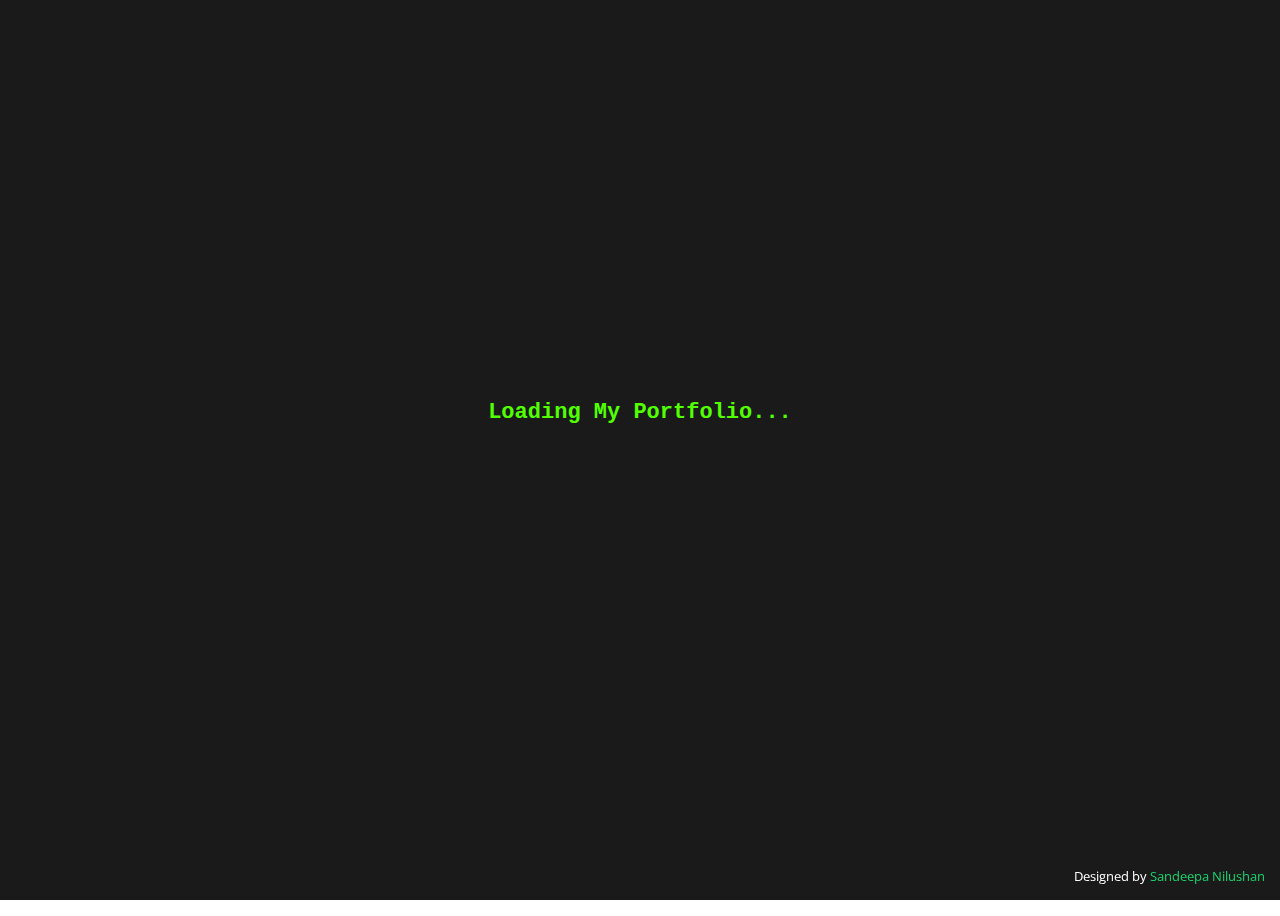
==== commit 10718834: "update preloader font size" ====
--- a/index.html
+++ b/index.html
@@ -38,10 +38,10 @@
 <body>
   <!-- Preloader -->
   <div id="preloader">
-    <div class="line" id="line1">Loading My portfolio...</div>
-    <div class="line" id="line2">Initializing Photo gallery...</div>
-    <div class="line" id="line3">Fetching stunning images...</div>
-    <div class="line" id="line4">Almost ready...</div>
+    <div class="line" id="line1">Loading My Portfolio...</div>
+    <div class="line" id="line2">Initializing Photo Gallery...</div>
+    <div class="line" id="line3">Fetching Projects Images...</div>
+    <div class="line" id="line4">Almost Ready...</div>
   </div>
   <!-- ======= Header ======= -->
   <header id="header">
@@ -89,7 +89,7 @@
           <img src="assets/img/Sandeepa Nilushan Photo.png" class="img-fluid" alt="">
         </div>
         <div class="col-lg-8 pt-4 pt-lg-0 content" data-aos="fade-left">
-          <h3>Web Designer &amp; Web Developer</h3>
+          <h3>Full-Stack Developer</h3>
           <p class="fst-bold" style="text-align: justify;">
             Hello, I'm Sandeepa, a passionate software engineer from Galle, Sri Lanka. I hold a degree in Software
             Engineering from Bedfordshire University, affiliated with SLIIT University, and have a strong enthusiasm for
@@ -99,7 +99,7 @@
             <div class="col-lg-6">
               <ul>
                 <li><i class="bi bi-chevron-right"></i> <strong>Birthday:</strong> <span>10 July 1997</span></li>
-                <li><i class="bi bi-chevron-right"></i> <strong>Website:</strong> <span>www.example.com</span></li>
+                <li><i class="bi bi-chevron-right"></i> <strong>Website:</strong> <a href="https://sandeepa-nilushan.github.io/Portfolio/">https://sandeepa-nilushan.github.io/Portfolio/</a></li>
                 <li><i class="bi bi-chevron-right"></i> <strong>Phone:</strong> <a href="tel:+94761636388">+94 77 8 644
                     543</a></li>
                 <li><i class="bi bi-chevron-right"></i> <strong>City:</strong> <span>Galle, Sri Lanka</span></li>
@@ -715,7 +715,7 @@
                     <i class="bx bx-plus"></i>
                   </a>
                   <!-- Portfolio details link -->
-                  <a href="portfolio-details.html?title=MathMaze%20Game%20Application&category=Application&client=Campus%20Self%20Project&date=2023&url=https://github.com/Sandeepa-Nilushan/Math-Maze.git&images=App-01.jpg,App-02.jpg,App-03.jpg,App-04.jpg,App-05.jpg,App-06.jpg,App-07.jpg,App-08.jpg,App-09.jpg"
+                  <a href="portfolio-details.html?title=MathMaze%20Game%20Application&category=Application&client=Campus%20Self%20Project&date=2023&url=https://github.com/Sandeepa-Nilushan/Math-Maze.git&description=Mathmaze%20is%20a%20tomato-themed%20math%20game%20developed%20with%20Java%2C%20MySQL%2C%20and%20NetBeans.%20It%20retrieves%20math%20equations%20via%20a%20tomato%20API%2C%20offering%20two%20modes%E2%80%94Beginner%20and%20Advanced%E2%80%94where%20users%20can%20solve%20equations%20and%20track%20their%20scores.&images=App-01.jpg,App-02.jpg,App-03.jpg,App-04.jpg,App-05.jpg,App-06.jpg,App-07.jpg,App-08.jpg,App-09.jpg"
                     data-gallery="portfolioDetailsGallery" data-glightbox="type: external"
                     class="portfolio-details-lightbox" title="Portfolio Details">
                     <i class="bx bx-link"></i>
@@ -844,6 +844,7 @@
               </div>
             </div>
           </div>
+          
 
         </div>
       </div>
--- a/assets/css/style.css
+++ b/assets/css/style.css
@@ -23,7 +23,9 @@
   align-items: center;
   z-index: 9999;
   flex-direction: column;
-  color: #eaff00;
+  color: #51ff00;
+  font-weight: bold;
+  font-size: 22px;
   font-family: 'Courier New', Courier, monospace;
 }
 
@@ -78,7 +80,7 @@
 body::before {
   content: "";
   position: fixed;
-  background: #040404 url("../img/My Photo Background.jpg") top right no-repeat;
+  background: #040404 url("../img/sandeepa.jpg") top right no-repeat;
   background-size: cover;
   left: 0;
   right: 0;
